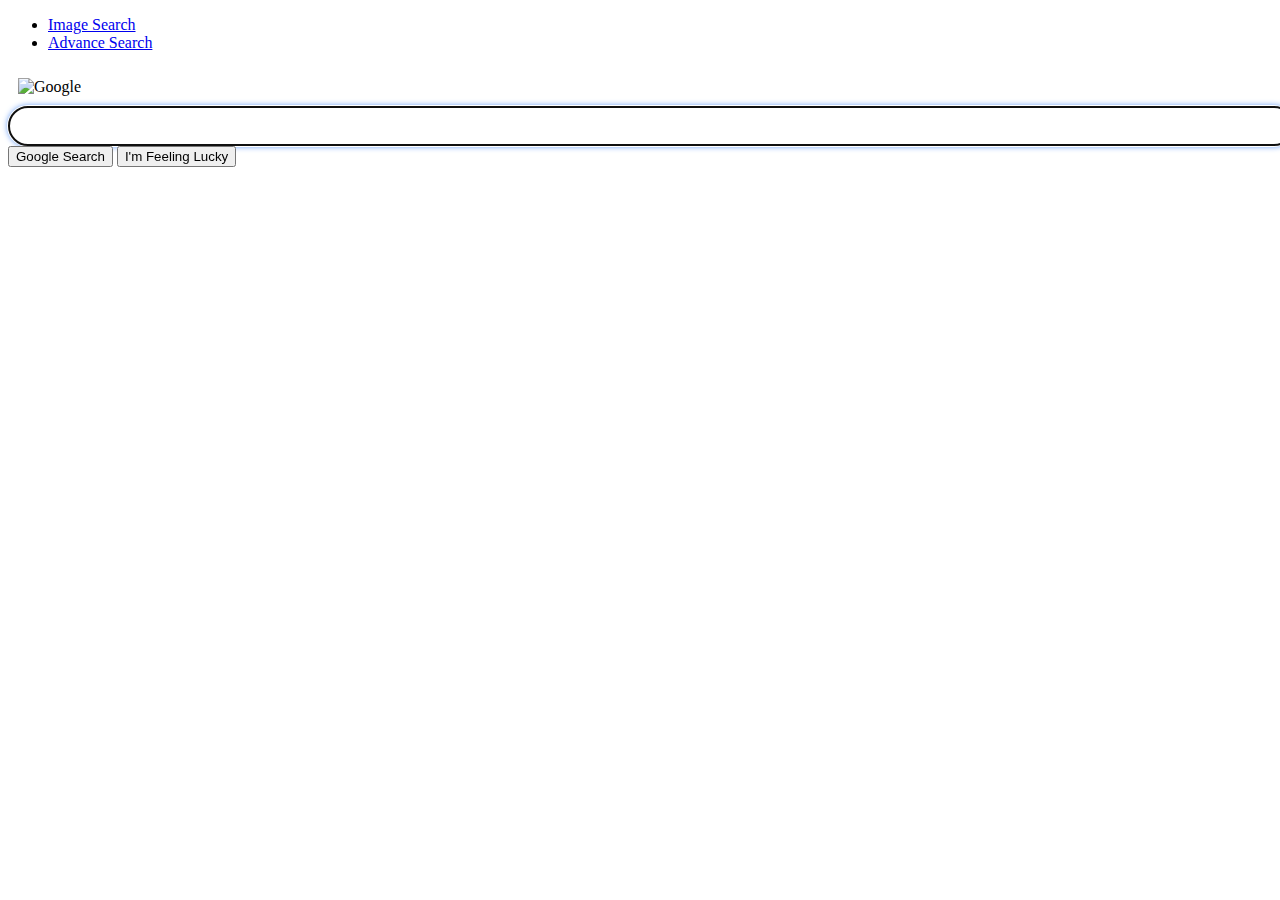
==== index.html @ dfde4996 "rounded-search-bar style created" ====
<!DOCTYPE html>
<html lang="en">
    <head>
        <title>Search</title>
        <link rel="stylesheet" href="https://stackpath.bootstrapcdn.com/bootstrap/4.5.0/css/bootstrap.min.css" integrity="sha384-9aIt2nRpC12Uk9gS9baDl411NQApFmC26EwAOH8WgZl5MYYxFfc+NcPb1dKGj7Sk" crossorigin="anonymous">
        <link rel="stylesheet" href="styles.css">
    </head>
    <body>
        
        <!--links buttons -->
        <ul class="nav justify-content-end mt-2">
            <li class="nav-item">
              <a class="nav-link" href="image.html">Image Search</a>
            </li>
            <li class="nav-item">
              <a class="nav-link" href="advance.html">Advance Search</a>
            </li>
        </ul>


        <div class="container">

            <!-- search bar -->
            <form action="https://www.google.com/search">
                <div class="row justify-content-center mt-5">
                    <div class="col-lg-6 col-md-8">
                        <img class="mx-auto d-block" src="google-logo.png" alt="Google">
                        <div class="form-group mt-2">
                            <input type="text" class="rounded-search-bar" name="q" autofocus>
                        </div>
                    </div>
                </div>

                <!-- google search button -->
                <div class="row justify-content-center">
                    <div class="col-auto">
                        <div class="form-group">
                            <button type="submit" class="btn btn-light">Google Search</button>
                            <input class="btn btn-light" value="I'm Feeling Lucky" name="btnI" type="submit">
                        </div>
                    </div>
                </div>   
                 
            </form>
        </div>
    </body>
</html>
---- styles.css ----
form img {
    padding: 10px;
    width: 300px;                
}
.rounded-search-bar {
    width: 100%;
    padding: 10px;
    border: 1px solid #dfe1e5;
    border-radius: 20px; 
    font-size: 16px;
}
.rounded-search-bar:focus {
    box-shadow: 0 0 6px #4285f4; 
    
}
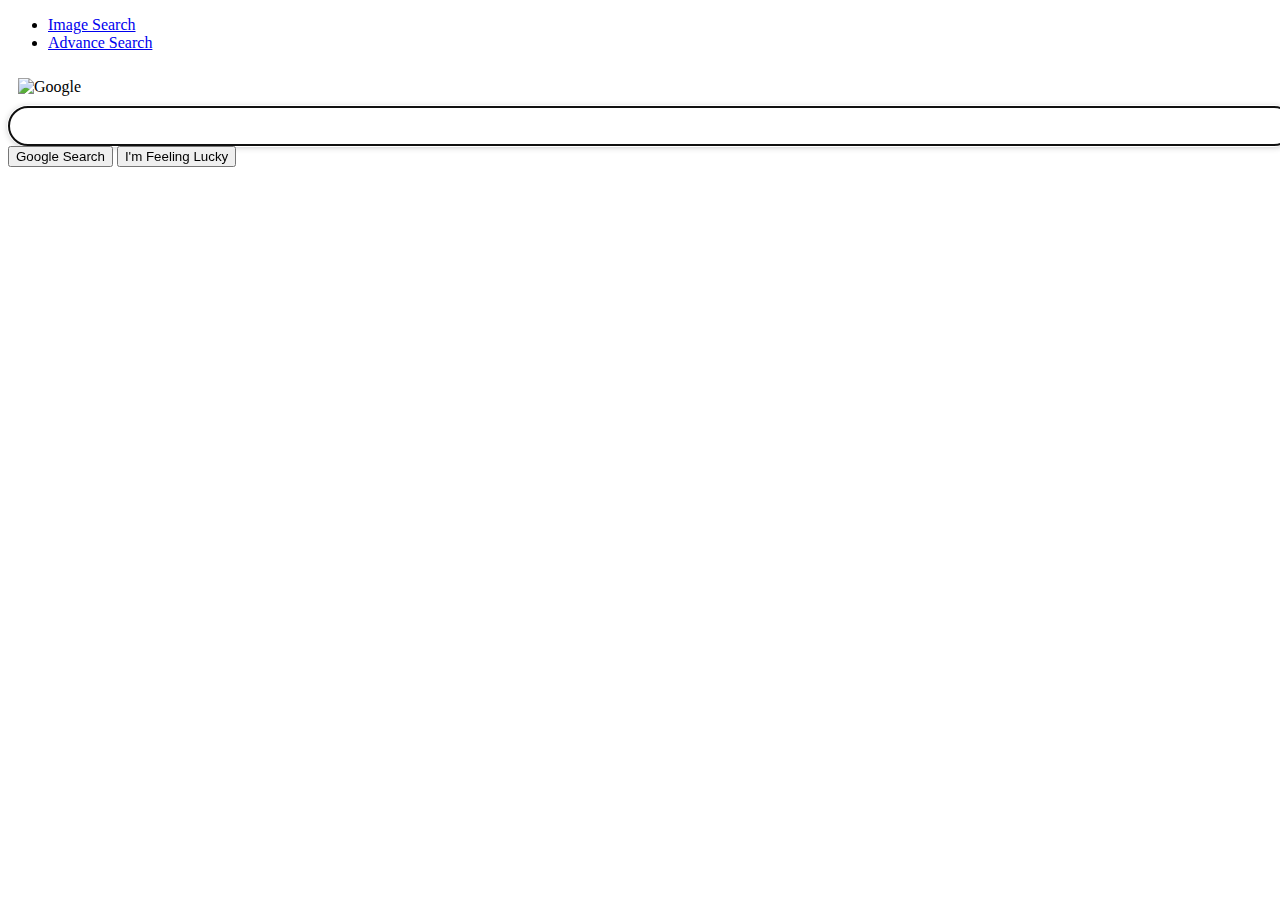
==== commit 86677073: "changed some css" ====
--- a/index.html
+++ b/index.html
@@ -1,14 +1,14 @@
 <!DOCTYPE html>
 <html lang="en">
     <head>
-        <title>Search</title>
+        <title>Google Search</title>
         <link rel="stylesheet" href="https://stackpath.bootstrapcdn.com/bootstrap/4.5.0/css/bootstrap.min.css" integrity="sha384-9aIt2nRpC12Uk9gS9baDl411NQApFmC26EwAOH8WgZl5MYYxFfc+NcPb1dKGj7Sk" crossorigin="anonymous">
         <link rel="stylesheet" href="styles.css">
     </head>
     <body>
         
         <!--links buttons -->
-        <ul class="nav justify-content-end mt-2">
+        <ul class="nav bg-light justify-content-end p-2">
             <li class="nav-item">
               <a class="nav-link" href="image.html">Image Search</a>
             </li>
@@ -26,7 +26,7 @@
                     <div class="col-lg-6 col-md-8">
                         <img class="mx-auto d-block" src="google-logo.png" alt="Google">
                         <div class="form-group mt-2">
-                            <input type="text" class="rounded-search-bar" name="q" autofocus>
+                            <input type="text"class="form-control rounded-search-bar" name="q" autofocus>
                         </div>
                     </div>
                 </div>
--- a/styles.css
+++ b/styles.css
@@ -10,6 +10,25 @@
     font-size: 16px;
 }
 .rounded-search-bar:focus {
-    box-shadow: 0 0 6px #4285f4; 
-    
+    background-color: #fff;
+    box-shadow: 0 1px 6px rgba(32,33,36,.28);
+    border-color: rgba(223,225,229,0);    
+}
+.rounded-search-bar:hover {
+    background-color: #fff;
+    box-shadow: 0 1px 6px rgba(32,33,36,.28);
+    border-color: rgba(223,225,229,0);    
+}
+.advance-btn {
+    box-shadow: none;
+    height: 30px;
+    min-width: 120px;
+    background-color: #4d90fe;
+    border: 1px solid #3079ed;
+    color: #fff;
+    border-radius: 2px;
+    cursor: default;
+    font-size: 11px;
+    font-weight: bold;
+    text-align: center;
 }